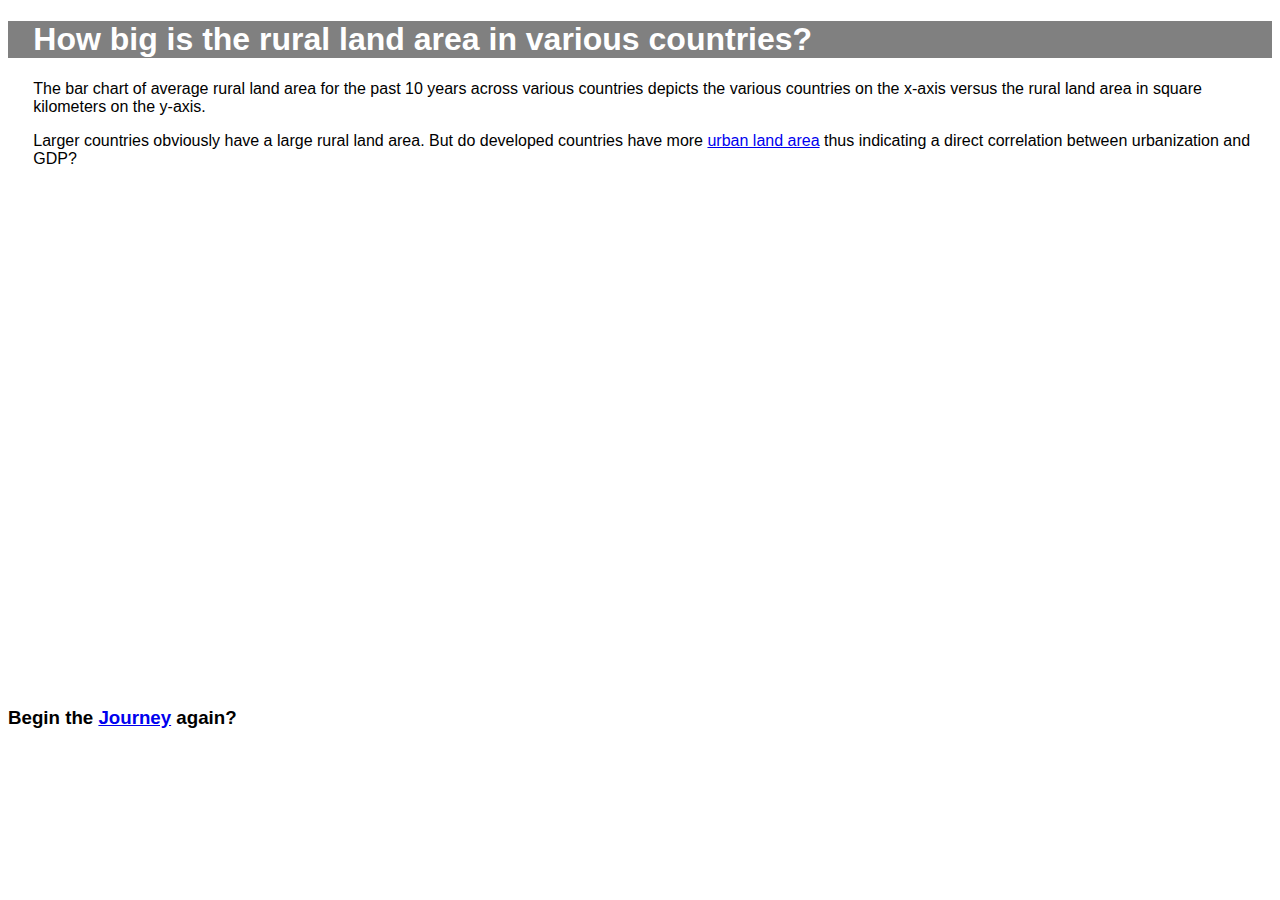
==== barchart.html @ 075138b3 "Create barchart.html" ====
<!DOCTYPE html>
<meta charset="utf-8">
<style>
body {
  font: 16px sans-serif;
}
.bar {
  fill: steelblue;
}

.bar:hover {
  fill: brown;
}

.axis--x path {
  display: none;
}
.tooltip {
            position: absolute;
            font-size: 12px;
            width:  auto;
            height: auto;
            pointer-events: none;
			background: white;
			border: 1px black;
			color: black;
        }

</style>
<body>
<div class="jumbotron" style="background-color: gray; color: white" aligncenter>
    <h1 style="padding-left : 2%">How big is the rural land area in various countries?</h1></div>
   <p style="padding-left : 2%">The bar chart of average rural land area for the past 10 years across various countries depicts the various countries on the x-axis versus the rural land area in square kilometers on the y-axis. </p>
   <p style="padding-left : 2%">Larger countries obviously have a large rural land area. But do developed countries have more <a href="stackedbars.html">urban land area</a> thus indicating a direct correlation between urbanization and GDP? </p>
<svg width="1560" height="500"></svg>
<script src="https://d3js.org/d3.v3.min.js"></script>

<script>
var tooltip = d3.select("body").append("div")
                  .attr("class", "tooltip")
                  .style("opacity", 0);
				  
				
          
              // tooltip mouseover event handler
              var tipMouseover = function(d) {
                  //var color = colorScale(d.manufacturer);
                  var html  = "<span style='color:red'> Year : " + d['CountryName'] + "<br/>" + "Percentage of surveyed U.S. Citizen : " + d.Percentage + " sq km <br/>"  + "<br /></span>"; 
                              

                  tooltip.html(html)
                      .style("left",  (d3.event.pageX + 15) + "px")
                      .style("top", (d3.event.pageY - 28) + "px")
                    .transition()
                      .duration(200) // ms
                      .style("opacity", 1) // started as 0!

              };
              // tooltip mouseout event handler
              var tipMouseout = function(d) {
                  tooltip.transition()
                      .duration(300) // ms
                      .style("opacity", 0); // don't care about position!
              };
var svg = d3.select("svg"),
    margin = {top: 20, right: 20, bottom: 100, left: 40},
    width = +svg.attr("width") - margin.left - margin.right,
    height = +svg.attr("height") - margin.top - margin.bottom;

var x = d3.scaleBand().rangeRound([0, width]).padding(0.1),
    y = d3.scaleLog().rangeRound([height, 0]);

var g = svg.append("g")
    .attr("transform", "translate(" + margin.left + "," + margin.top + ")");

d3.csv("data/gunOwnership0019.csv", function(d) {
  d.Percentage = +d.Percentage;
  return d;
}, function(error, data) {
  if (error) throw error;

  x.domain(data.map(function(d) { return d.Year; }));
  y.domain([10000, d3.max(data, function(d) { return d.Percentage; })]);

  g.append("g")
      .attr("class", "axis axis--x")
      .attr("transform", "translate(0," + height + ")")
      .call(d3.axisBottom(x))
	  .selectAll("text")	
        .style("text-anchor", "end")
        .attr("dx", "-.8em")
        .attr("dy", ".15em")
        .attr("transform", "rotate(-65)");
	  

  g.append("g")
      .attr("class", "axis axis--y")
      .call(d3.axisLeft(y).ticks(10,".2s"))
    .append("text")	  
      .attr("transform", "rotate(-90)")
      .attr("y", 6)
      .attr("dy", "0.71em")
      .attr("text-anchor", "end")
      .text("Average Rural Land(sq km)");

  g.selectAll(".bar")
    .data(data)
    .enter().append("rect")
      .attr("class", "bar")
      .attr("x", function(d) { return x(d.Year); })
      .attr("y", function(d) { return y(d.Percentage); })
      .attr("width", x.bandwidth())
      .attr("height", function(d) { return height - y(d.Percentage); })
	  .on("mouseover", tipMouseover)
      .on("mouseout", tipMouseout);
});

</script>
<h3>Begin the <a href="index.html">Journey</a> again?</h3><br/>
</body>
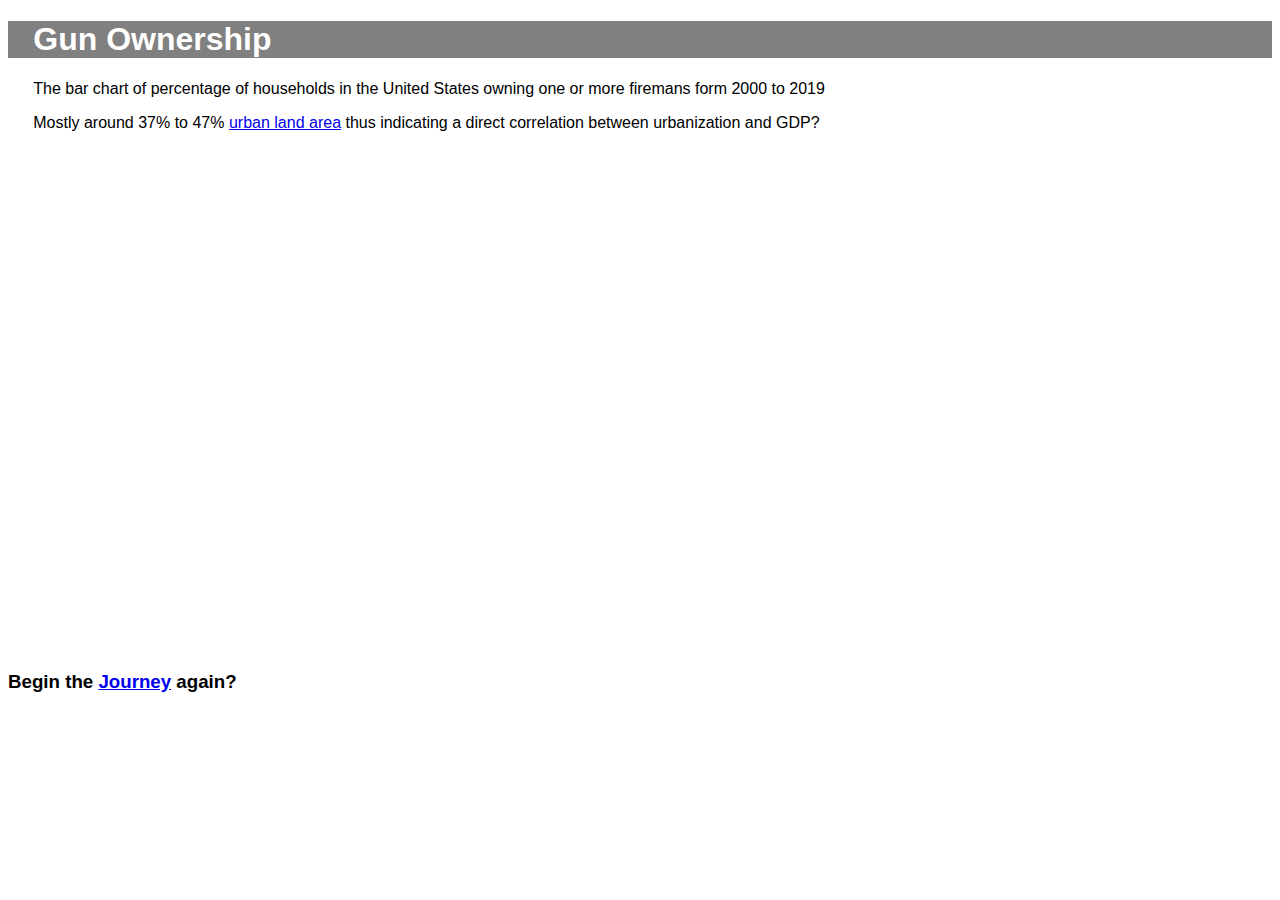
==== commit cb73f01b: "Update barchart.html" ====
--- a/barchart.html
+++ b/barchart.html
@@ -1,120 +1,70 @@
 <!DOCTYPE html>
+<html>
 <meta charset="utf-8">
+<script src="scripts\d3.v5.min.js"></script>
 <style>
-body {
-  font: 16px sans-serif;
-}
-.bar {
-  fill: steelblue;
-}
-
-.bar:hover {
-  fill: brown;
-}
-
-.axis--x path {
-  display: none;
-}
-.tooltip {
-            position: absolute;
-            font-size: 12px;
-            width:  auto;
-            height: auto;
-            pointer-events: none;
-			background: white;
-			border: 1px black;
-			color: black;
-        }
-
+    body {font: 16px sans-serif;}
+    .axis {font: 14px sans-serif;}
+    .label{font: 16px sans-serif;}
 </style>
 <body>
 <div class="jumbotron" style="background-color: gray; color: white" aligncenter>
-    <h1 style="padding-left : 2%">How big is the rural land area in various countries?</h1></div>
-   <p style="padding-left : 2%">The bar chart of average rural land area for the past 10 years across various countries depicts the various countries on the x-axis versus the rural land area in square kilometers on the y-axis. </p>
-   <p style="padding-left : 2%">Larger countries obviously have a large rural land area. But do developed countries have more <a href="stackedbars.html">urban land area</a> thus indicating a direct correlation between urbanization and GDP? </p>
+    <h1 style="padding-left : 2%">Gun Ownership</h1></div>
+   <p style="padding-left : 2%">The bar chart of percentage of households in the United States owning one or more firemans form 2000 to 2019 </p>
+   <p style="padding-left : 2%">Mostly around 37% to 47% <a href="stackedbars.html">urban land area</a> thus indicating a direct correlation between urbanization and GDP? </p>
 <svg width="1560" height="500"></svg>
-<script src="https://d3js.org/d3.v3.min.js"></script>
+
 
 <script>
-var tooltip = d3.select("body").append("div")
-                  .attr("class", "tooltip")
-                  .style("opacity", 0);
-				  
-				
-          
-              // tooltip mouseover event handler
-              var tipMouseover = function(d) {
-                  //var color = colorScale(d.manufacturer);
-                  var html  = "<span style='color:red'> Year : " + d['CountryName'] + "<br/>" + "Percentage of surveyed U.S. Citizen : " + d.Percentage + " sq km <br/>"  + "<br /></span>"; 
-                              
+// set the dimensions and margins of the graph
+var margin = {top: 30, right: 30, bottom: 70, left: 60},
+    width = 460 - margin.left - margin.right,
+    height = 400 - margin.top - margin.bottom;
 
-                  tooltip.html(html)
-                      .style("left",  (d3.event.pageX + 15) + "px")
-                      .style("top", (d3.event.pageY - 28) + "px")
-                    .transition()
-                      .duration(200) // ms
-                      .style("opacity", 1) // started as 0!
+// append the svg object to the body of the page
+var svg = d3.select("#my_dataviz")
+  .append("svg")
+    .attr("width", width + margin.left + margin.right)
+    .attr("height", height + margin.top + margin.bottom)
+  .append("g")
+    .attr("transform",
+          "translate(" + margin.left + "," + margin.top + ")");
 
-              };
-              // tooltip mouseout event handler
-              var tipMouseout = function(d) {
-                  tooltip.transition()
-                      .duration(300) // ms
-                      .style("opacity", 0); // don't care about position!
-              };
-var svg = d3.select("svg"),
-    margin = {top: 20, right: 20, bottom: 100, left: 40},
-    width = +svg.attr("width") - margin.left - margin.right,
-    height = +svg.attr("height") - margin.top - margin.bottom;
+// Parse the Data
+d3.csv("data/gunOwnership0019", function(data) {
 
-var x = d3.scaleBand().rangeRound([0, width]).padding(0.1),
-    y = d3.scaleLog().rangeRound([height, 0]);
+// X axis
+var x = d3.scaleBand()
+  .range([ 0, width ])
+  .domain(data.map(function(d) { return d.year; }))
+  .padding(0.2);
+svg.append("g")
+  .attr("transform", "translate(0," + height + ")")
+  .call(d3.axisBottom(x))
+  .selectAll("text")
+    .attr("transform", "translate(-10,0)rotate(-45)")
+    .style("text-anchor", "end");
 
-var g = svg.append("g")
-    .attr("transform", "translate(" + margin.left + "," + margin.top + ")");
+// Add Y axis
+var y = d3.scaleLinear()
+  .domain([0, 1])
+  .range([ height, 0]);
+svg.append("g")
+  .call(d3.axisLeft(y));
 
-d3.csv("data/gunOwnership0019.csv", function(d) {
-  d.Percentage = +d.Percentage;
-  return d;
-}, function(error, data) {
-  if (error) throw error;
+// Bars
+svg.selectAll("mybar")
+  .data(data)
+  .enter()
+  .append("rect")
+    .attr("x", function(d) { return x(d.year); })
+    .attr("y", function(d) { return y(d.percentage); })
+    .attr("width", x.bandwidth())
+    .attr("height", function(d) { return height - y(d.percentage); })
+    .attr("fill", "#69b3a2")
 
-  x.domain(data.map(function(d) { return d.Year; }));
-  y.domain([10000, d3.max(data, function(d) { return d.Percentage; })]);
-
-  g.append("g")
-      .attr("class", "axis axis--x")
-      .attr("transform", "translate(0," + height + ")")
-      .call(d3.axisBottom(x))
-	  .selectAll("text")	
-        .style("text-anchor", "end")
-        .attr("dx", "-.8em")
-        .attr("dy", ".15em")
-        .attr("transform", "rotate(-65)");
-	  
-
-  g.append("g")
-      .attr("class", "axis axis--y")
-      .call(d3.axisLeft(y).ticks(10,".2s"))
-    .append("text")	  
-      .attr("transform", "rotate(-90)")
-      .attr("y", 6)
-      .attr("dy", "0.71em")
-      .attr("text-anchor", "end")
-      .text("Average Rural Land(sq km)");
-
-  g.selectAll(".bar")
-    .data(data)
-    .enter().append("rect")
-      .attr("class", "bar")
-      .attr("x", function(d) { return x(d.Year); })
-      .attr("y", function(d) { return y(d.Percentage); })
-      .attr("width", x.bandwidth())
-      .attr("height", function(d) { return height - y(d.Percentage); })
-	  .on("mouseover", tipMouseover)
-      .on("mouseout", tipMouseout);
-});
-
+})
 </script>
 <h3>Begin the <a href="index.html">Journey</a> again?</h3><br/>
 </body>
+</html>
